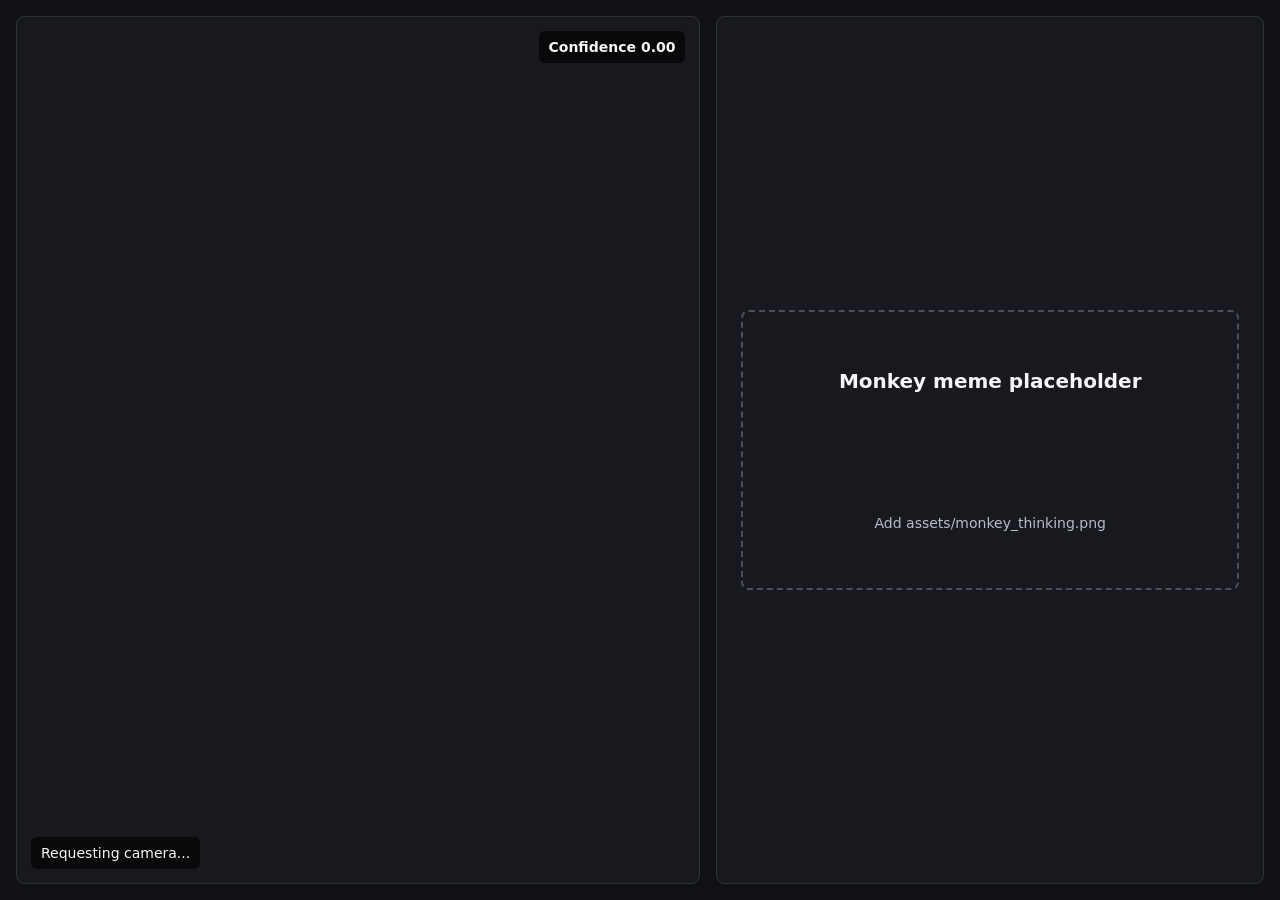
==== static/index.html @ 240bd865 "Initial monkey meme webcam app" ====
<!doctype html>
<html lang="en">
  <head>
    <meta charset="utf-8">
    <meta name="viewport" content="width=device-width, initial-scale=1">
    <title>Finger-to-Mouth Monkey Meme</title>
    <link rel="stylesheet" href="/static/styles.css">
  </head>
  <body>
    <main class="app-shell">
      <section class="camera-panel" aria-label="Webcam feed">
        <video id="video" autoplay playsinline muted></video>
        <canvas id="overlay"></canvas>
        <div class="score">Confidence <span id="confidence">0.00</span></div>
        <div id="cameraStatus" class="status">Requesting camera...</div>
      </section>

      <section class="meme-panel" aria-label="Monkey meme display">
        <img id="monkeyImage" src="/assets/monkey_thinking.png" alt="Monkey thinking meme">
        <div id="placeholder" class="placeholder">
          <strong>Monkey meme placeholder</strong>
          <span>Add assets/monkey_thinking.png</span>
        </div>
      </section>
    </main>

    <script src="/static/app.js"></script>
  </body>
</html>
---- static/styles.css ----
:root {
  color-scheme: dark;
  font-family: Inter, ui-sans-serif, system-ui, -apple-system, BlinkMacSystemFont, "Segoe UI", sans-serif;
  background: #101114;
  color: #f5f6f8;
}

* {
  box-sizing: border-box;
}

body {
  margin: 0;
  min-height: 100vh;
  background: #101114;
}

.app-shell {
  display: grid;
  grid-template-columns: minmax(0, 1fr) minmax(320px, 0.8fr);
  gap: 16px;
  min-height: 100vh;
  padding: 16px;
}

.camera-panel,
.meme-panel {
  position: relative;
  min-height: calc(100vh - 32px);
  overflow: hidden;
  border: 1px solid #2d3037;
  border-radius: 8px;
  background: #17191f;
}

#video,
#overlay {
  position: absolute;
  inset: 0;
  width: 100%;
  height: 100%;
  object-fit: cover;
  transform: scaleX(-1);
}

#overlay {
  pointer-events: none;
}

.score {
  position: absolute;
  top: 14px;
  right: 14px;
  z-index: 2;
  padding: 8px 10px;
  border-radius: 6px;
  background: rgba(0, 0, 0, 0.68);
  font-size: 14px;
  font-weight: 700;
}

.status {
  position: absolute;
  left: 14px;
  bottom: 14px;
  z-index: 2;
  max-width: calc(100% - 28px);
  padding: 8px 10px;
  border-radius: 6px;
  background: rgba(0, 0, 0, 0.68);
  font-size: 14px;
}

.status:empty {
  display: none;
}

.meme-panel {
  display: grid;
  place-items: center;
  padding: 24px;
}

#monkeyImage {
  display: none;
  width: 100%;
  height: 100%;
  object-fit: contain;
}

.placeholder {
  display: grid;
  gap: 8px;
  place-items: center;
  width: 100%;
  min-height: 280px;
  border: 2px dashed #4a4f59;
  border-radius: 8px;
  color: #b7bdc8;
  text-align: center;
}

.placeholder strong {
  color: #f5f6f8;
  font-size: 20px;
}

.placeholder span {
  font-size: 14px;
}

.meme-panel.active #monkeyImage.available {
  display: block;
}

.meme-panel.active #monkeyImage.available + .placeholder {
  display: none;
}

.meme-panel.active #monkeyImage:not(.available) + .placeholder strong::after {
  content: " - detected";
}

@media (max-width: 820px) {
  .app-shell {
    grid-template-columns: 1fr;
  }

  .camera-panel,
  .meme-panel {
    min-height: 48vh;
  }
}
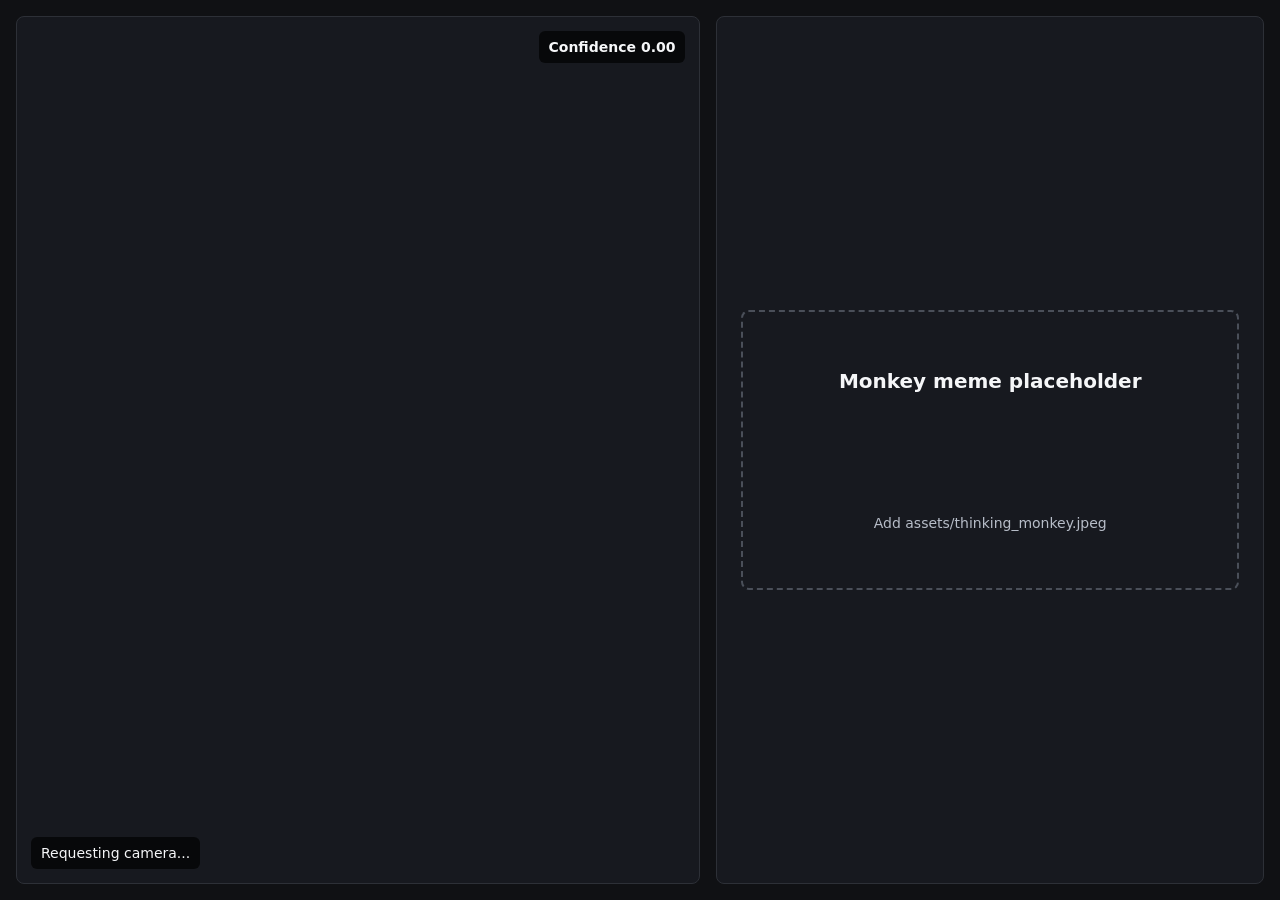
==== commit fb1f4438: "Use existing monkey image asset" ====
--- a/static/index.html
+++ b/static/index.html
@@ -16,10 +16,10 @@
       </section>
 
       <section class="meme-panel" aria-label="Monkey meme display">
-        <img id="monkeyImage" src="/assets/monkey_thinking.png" alt="Monkey thinking meme">
+        <img id="monkeyImage" src="/assets/thinking_monkey.jpeg" alt="Monkey thinking meme">
         <div id="placeholder" class="placeholder">
           <strong>Monkey meme placeholder</strong>
-          <span>Add assets/monkey_thinking.png</span>
+          <span>Add assets/thinking_monkey.jpeg</span>
         </div>
       </section>
     </main>
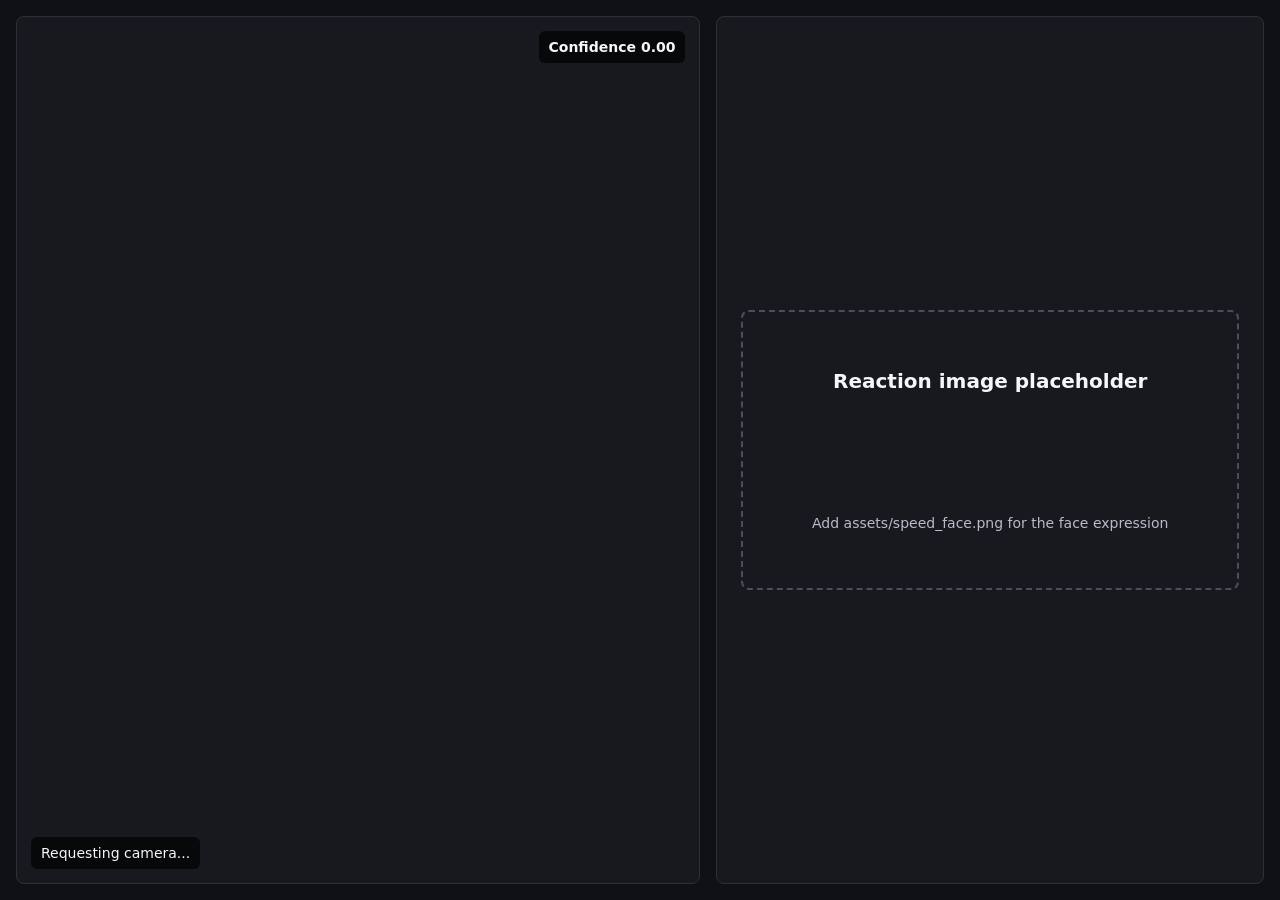
==== commit 9ceb3716: "Add speed face expression trigger" ====
--- a/static/index.html
+++ b/static/index.html
@@ -16,10 +16,11 @@
       </section>
 
       <section class="meme-panel" aria-label="Monkey meme display">
-        <img id="monkeyImage" src="/assets/thinking_monkey.jpeg" alt="Monkey thinking meme">
+        <img id="monkeyImage" class="reaction-image" src="/assets/thinking_monkey.jpeg" alt="Monkey thinking meme">
+        <img id="speedFaceImage" class="reaction-image" src="/assets/speed_face.png" alt="Speed face meme">
         <div id="placeholder" class="placeholder">
-          <strong>Monkey meme placeholder</strong>
-          <span>Add assets/thinking_monkey.jpeg</span>
+          <strong>Reaction image placeholder</strong>
+          <span>Add assets/speed_face.png for the face expression</span>
         </div>
       </section>
     </main>
--- a/static/styles.css
+++ b/static/styles.css
@@ -81,7 +81,7 @@
   padding: 24px;
 }
 
-#monkeyImage {
+.reaction-image {
   display: none;
   width: 100%;
   height: 100%;
@@ -109,15 +109,18 @@
   font-size: 14px;
 }
 
-.meme-panel.active #monkeyImage.available {
+.meme-panel[data-active-image="monkey"] #monkeyImage.available,
+.meme-panel[data-active-image="speedFace"] #speedFaceImage.available {
   display: block;
 }
 
-.meme-panel.active #monkeyImage.available + .placeholder {
+.meme-panel[data-active-image="monkey"] #monkeyImage.available ~ .placeholder,
+.meme-panel[data-active-image="speedFace"] #speedFaceImage.available ~ .placeholder {
   display: none;
 }
 
-.meme-panel.active #monkeyImage:not(.available) + .placeholder strong::after {
+.meme-panel[data-active-image="monkey"] #monkeyImage:not(.available) ~ .placeholder strong::after,
+.meme-panel[data-active-image="speedFace"] #speedFaceImage:not(.available) ~ .placeholder strong::after {
   content: " - detected";
 }
 
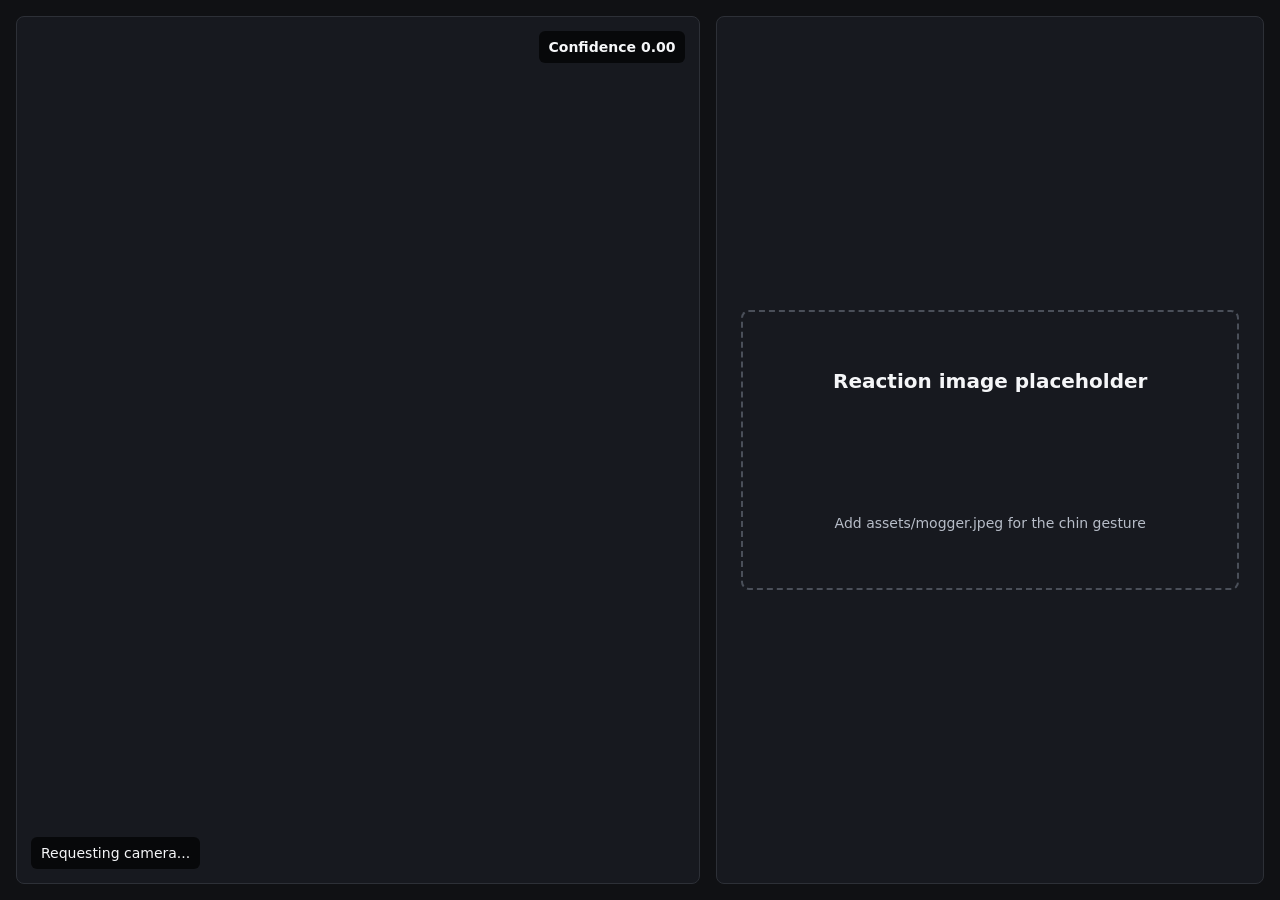
==== commit d3a49132: "Add mogging chin gesture trigger" ====
--- a/static/index.html
+++ b/static/index.html
@@ -18,9 +18,10 @@
       <section class="meme-panel" aria-label="Monkey meme display">
         <img id="monkeyImage" class="reaction-image" src="/assets/thinking_monkey.jpeg" alt="Monkey thinking meme">
         <img id="speedFaceImage" class="reaction-image" src="/assets/speed_face.png" alt="Speed face meme">
+        <img id="moggingImage" class="reaction-image" src="/assets/mogger.jpeg" alt="Mogging meme">
         <div id="placeholder" class="placeholder">
           <strong>Reaction image placeholder</strong>
-          <span>Add assets/speed_face.png for the face expression</span>
+          <span>Add assets/mogger.jpeg for the chin gesture</span>
         </div>
       </section>
     </main>
--- a/static/styles.css
+++ b/static/styles.css
@@ -110,17 +110,20 @@
 }
 
 .meme-panel[data-active-image="monkey"] #monkeyImage.available,
-.meme-panel[data-active-image="speedFace"] #speedFaceImage.available {
+.meme-panel[data-active-image="speedFace"] #speedFaceImage.available,
+.meme-panel[data-active-image="mogging"] #moggingImage.available {
   display: block;
 }
 
 .meme-panel[data-active-image="monkey"] #monkeyImage.available ~ .placeholder,
-.meme-panel[data-active-image="speedFace"] #speedFaceImage.available ~ .placeholder {
+.meme-panel[data-active-image="speedFace"] #speedFaceImage.available ~ .placeholder,
+.meme-panel[data-active-image="mogging"] #moggingImage.available ~ .placeholder {
   display: none;
 }
 
 .meme-panel[data-active-image="monkey"] #monkeyImage:not(.available) ~ .placeholder strong::after,
-.meme-panel[data-active-image="speedFace"] #speedFaceImage:not(.available) ~ .placeholder strong::after {
+.meme-panel[data-active-image="speedFace"] #speedFaceImage:not(.available) ~ .placeholder strong::after,
+.meme-panel[data-active-image="mogging"] #moggingImage:not(.available) ~ .placeholder strong::after {
   content: " - detected";
 }
 
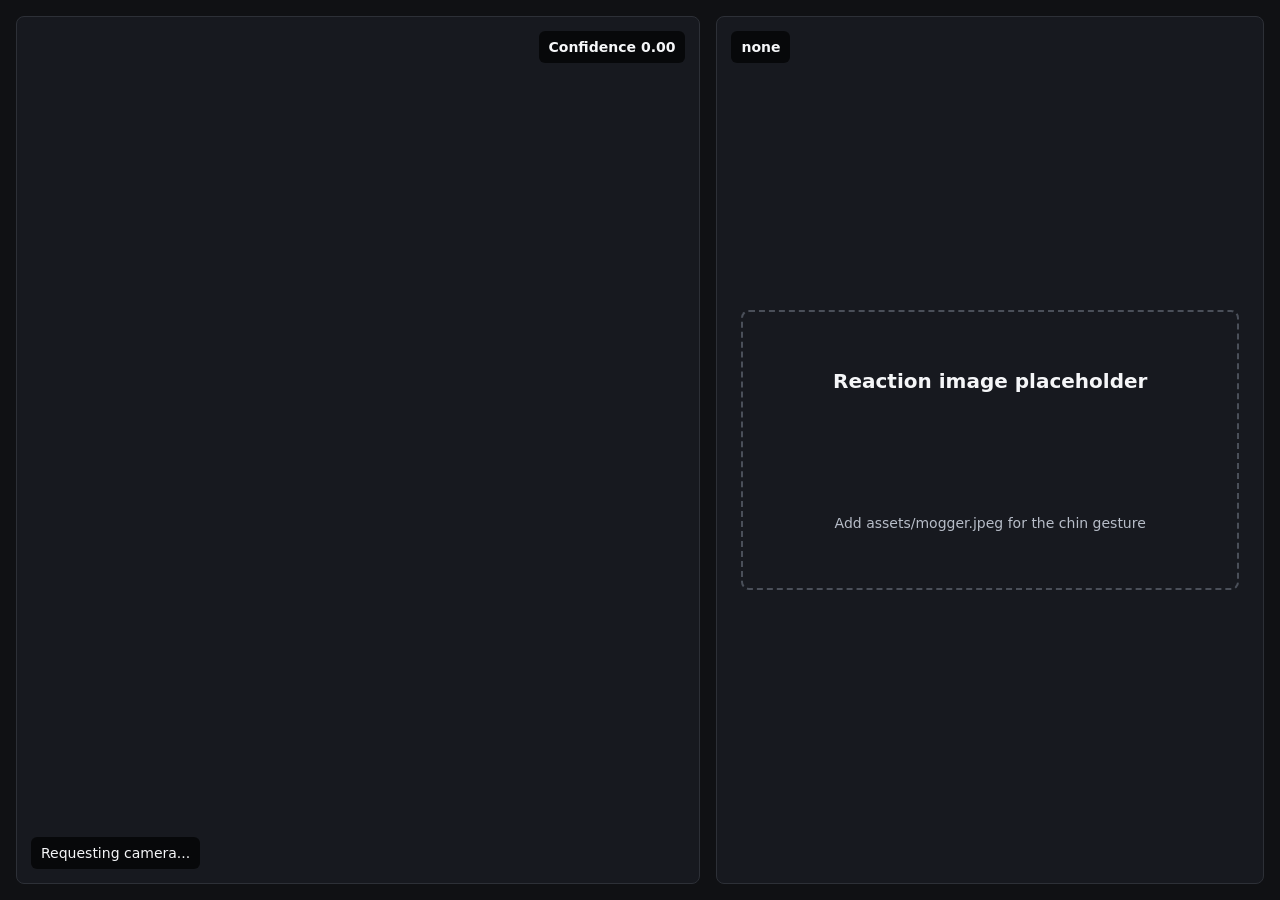
==== commit f134493b: "Fix reaction trigger priorities" ====
--- a/static/index.html
+++ b/static/index.html
@@ -16,6 +16,7 @@
       </section>
 
       <section class="meme-panel" aria-label="Monkey meme display">
+        <div id="reactionLabel" class="reaction-label">none</div>
         <img id="monkeyImage" class="reaction-image" src="/assets/thinking_monkey.jpeg" alt="Monkey thinking meme">
         <img id="speedFaceImage" class="reaction-image" src="/assets/speed_face.png" alt="Speed face meme">
         <img id="moggingImage" class="reaction-image" src="/assets/mogger.jpeg" alt="Mogging meme">
--- a/static/styles.css
+++ b/static/styles.css
@@ -81,6 +81,19 @@
   padding: 24px;
 }
 
+.reaction-label {
+  position: absolute;
+  top: 14px;
+  left: 14px;
+  z-index: 2;
+  padding: 8px 10px;
+  border-radius: 6px;
+  background: rgba(0, 0, 0, 0.68);
+  font-size: 14px;
+  font-weight: 700;
+  text-transform: lowercase;
+}
+
 .reaction-image {
   display: none;
   width: 100%;
